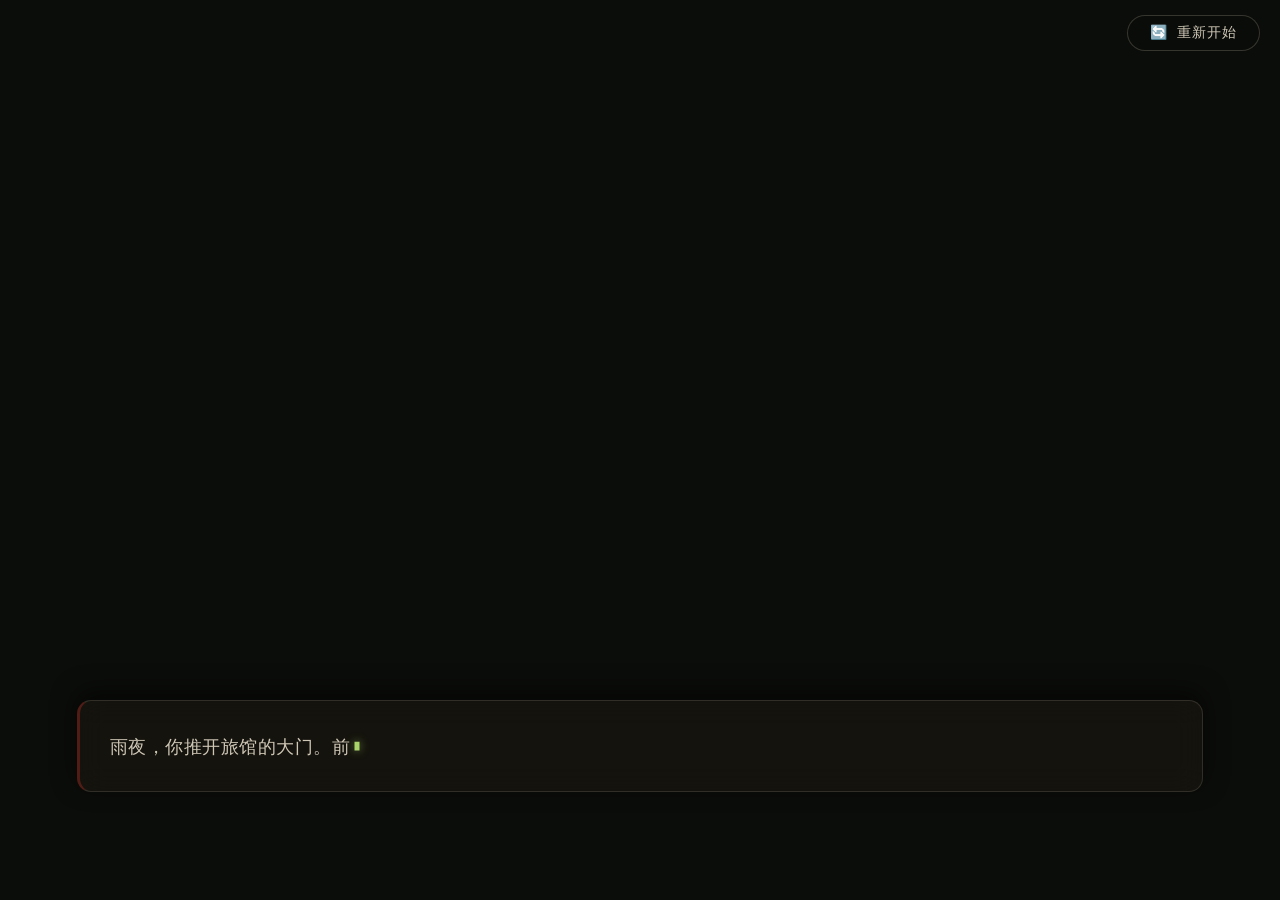
==== index.html @ 9aee067e "workflow-v2.11+v2.12+v3.0: 骨架图外置、审阅页裁决与母本引擎起步包 - v2.11 骨架图按叙事单位外置到 docs/skeleton/（ADR-0008） - v2.12 " ====
<!DOCTYPE html>
<!-- ===== index.html · 装配层 =====
     装配规则：story 引导文件(00core.js) → 正文(按章/幕/区域) → engine.js 必须最后。
     表文件(endings/variables/foreshadow)只给校验脚本用，运行时不读，无需装配。
     可选机制挂载点（不用就不挂 DOM，引擎有容错）：
       · HUD 状态条（时钟/地点/自定义条）——story 侧脚本自行渲染，如 <div id="hud">…</div>
       · 规则手册/图鉴面板 ——story 侧提供 refreshRulesPanel 并挂 <button id="rules-btn"> + <div id="rules-panel">
       · QTE 倒计时条 <div id="qte-timer">、警告条 <div id="status-warning">（缺省由引擎按需创建或忽略）
     挂载模式详见 docs/templates/templates.md「引擎接口与可选机制」节。 -->
<html lang="zh-CN">
<head>
  <meta charset="UTF-8">
  <meta name="viewport" content="width=device-width, initial-scale=1.0, viewport-fit=cover">
  <title>雨夜旅馆</title>
  <link rel="stylesheet" href="style.css">
</head>
<body>

  <div id="preload-overlay">
    <div id="preload-box">
      <div id="preload-title">雨夜旅馆</div>
      <div id="preload-track">
        <div id="preload-bar"></div>
      </div>
      <div id="preload-label">入场中…</div>
    </div>
  </div>

  <!-- 可选：HUD 状态条挂载点（story 侧渲染，引擎不依赖） -->
  <!-- <div id="hud">…</div> -->

  <div id="game-container">
    <div id="image-area">
      <img id="scene-image" alt="">
      <div id="zoom-badge" style="display:none;">🔍</div>
    </div>

    <div id="text-area">
      <div id="scene-text"></div>
    </div>

    <div id="choices-area"></div>

    <!-- 可选：规则手册/图鉴面板挂载点 -->
    <!-- <button id="rules-btn" type="button" style="display:none;">📖 手册</button> -->
    <!-- <div id="rules-panel" hidden></div> -->

    <div id="status-bar">
      <button id="backtrack-btn" type="button">↩ 回溯</button>
      <button id="restart-btn" type="button">🔄 重新开始</button>
    </div>
  </div>

  <div id="image-viewer" style="display:none;">
    <img id="image-viewer-img" alt="">
  </div>

  <script src="story/00core.js"></script>
  <script src="story/ch1.js"></script>
  <script src="engine.js"></script>
  <script>
    document.getElementById("backtrack-btn").addEventListener("click", function () {
      if (typeof backtrack === "function") backtrack();
    });
  </script>
</body>
</html>
---- style.css ----
/* ===== style.css · 母本参考样式（源自930实战，ADR-0010） =====
   通用段落：preload / game-container / text / choices / status-bar / save-dialog / image-viewer。
   可选机制段落（不挂对应 DOM 即不生效）：HUD 状态条、规则手册面板、记忆闪色、屏幕特效遮罩。
   新项目按题材换肤：改 CSS 变量与字体起步，结构类名尽量不动（引擎按类名追加动画类）。 */
/* ========== 设计系统：九三〇深夜来宾手册 ==========
   2026-10-03 自尸潮笔记 style.css 移植剥离：
   删除 weather-rain 雨滴遮罩、power-out 停电遮罩、zombie-surround-* 包围遮罩
   （含两处媒体查询里的对齐覆盖）；保留基础 UI / 文本语义 class / 暗角基座 / #status-warning。
   世界观锚点：
   --phosphor 磷光绿 = 深夜校园里唯一醒着的强调色（仅光标/悬停/聚焦）
   --blood    干血色 = 仅危险：QTE/违规/死亡
   正文宋体 = 塑封手册印刷感；状态数字等宽 = 时刻表感
   ==================================================== */

:root {
  --canvas:   #0b0d0a;   /* 页面底——中毒般暗绿黑 */
  --paper:    #16140f;   /* 文字/选项面板——碳灰纸 */
  --ink:      #cfc7b6;   /* 正文——褪色墨色 */
  --ash:      #7a7466;   /* 次要文字/边框/占位 */
  --phosphor: #a8d469;   /* 丧尸眼磷光绿——唯一强调色 */
  --blood:    #9e2a22;   /* 干血——仅危险 */

  /* —— 正文语义色（09-27 加，见 tools/剧情文本HTML增强方案.md §3）—— */
  /* 系统/UI */
  --sys:      #4ec9d4;   /* 系统提示青（替代过亮的 #00fbffff） */
  --warn:     #ffaa00;   /* 警告橙（沿用既有 inline 色） */
  --crit:     #ff4d3d;   /* 危险红（沿用既有 #ff4444 语义） */
  /* 物质/感官 */
  --gore:     #b05a4c;   /* 血、腐肉（描写性暗红，弱于 crit） */
  --rot:      #9fb05a;   /* 丧尸、腐臭（脏黄绿，别和磷光绿混） */
  --leaf:     #5f9e7a;   /* 植被 */
  --water:    #6fa8c8;   /* 水、雨 */
  --fire:     #ff9a3c;   /* 火、光 */
  --dust:     #948d80;   /* 尘、雾、灰 */
  --chem:     #c3cc7a;   /* 化工、汞（银绿） */
  --smell:    #c0a06a;   /* 气味（褐黄） */
  /* 载体/叙事 */
  --mem:      #a99ec4;   /* 回忆（淡紫） */
  --hand:     #d8c9a3;   /* 手写纸（暖白） */
  --term:     #7fd3e8;   /* 电子屏（冷青） */
  --sign:     #e0b64a;   /* 招牌（亮黄） */
  --numb:     #9aa0a6;   /* 麻木/体征（冷灰，沿用既有 inline 色） */
}

/* ========== 全局重置 ========== */
* {
  margin: 0;
  padding: 0;
  box-sizing: border-box;
}

/* 触控设备：连点选项不触发双击缩放（桌面无感知） */
.choice-btn,
#restart-btn,
#backtrack-btn,
.choice-input-submit,
#scene-text {
  touch-action: manipulation;
}

html, body {
  width: 100%;
  min-height: 100vh;
  min-height: 100dvh;        /* 手机端地址栏收放不跳动（不支持 dvh 的浏览器用上一行） */
  background: var(--canvas);
  color: var(--ink);
  font-family: "STZhongsong", "Songti SC", "Noto Serif CJK SC", "SimSun", serif;
  overflow-x: hidden;
  overflow-y: auto;          /* 允许纵向滚动查看选项 */
}

/* ========== 主容器（自然流布局） ========== */
#game-container {
  width: 100%;
  min-height: 100vh;
  min-height: 100dvh;
}

/* ========== 图片区域：占满一屏高度 ========== */
#image-area {
  width: 100%;
  height: 100vh;             /* 恰好占满视口 */
  height: 100dvh;
  background: var(--canvas); /* 加载前底色 */
  position: relative;
  overflow: hidden;
}

#scene-image {
  width: 100%;
  height: 100%;
  object-fit: cover;         /* 裁剪铺满，不变形 */
  display: block;
}

/* ====== 黑暗光锥（darkSearch，engine.js「黑暗光锥」节）====== */
/* 提亮层：同图 + brightness 滤镜，径向 mask 只露出光圈——模拟手电照亮 */
#dark-lit-layer {
  position: absolute;
  inset: 0;
  width: 100%;
  height: 100%;
  object-fit: cover;
  display: none;
  pointer-events: none;
  filter: brightness(2.2) contrast(1.06);
  -webkit-mask-image: radial-gradient(circle var(--lr, 0px) at var(--lx, 50%) var(--ly, 50%), #000 0 52%, transparent 96%);
  mask-image: radial-gradient(circle var(--lr, 0px) at var(--lx, 50%) var(--ly, 50%), #000 0 52%, transparent 96%);
}
#dark-lit-layer.fire {
  filter: brightness(1.9) contrast(1.05) sepia(0.35) saturate(1.35);
}
/* 手机微光：提亮比手电弱一点（遮罩中央还会再压一层暗，见下） */
#dark-lit-layer.phone {
  filter: brightness(2.0) contrast(1.04);
}
/* 遮罩层：圈外压黑（圈边缘半透过渡） */
#dark-mask {
  position: absolute;
  inset: 0;
  display: none;
  pointer-events: none;
  background: radial-gradient(circle var(--lr, 0px) at var(--lx, 50%) var(--ly, 50%),
    rgba(0, 0, 0, 0) 0, rgba(0, 0, 0, 0.25) 58%, rgba(0, 0, 0, 0.97) 100%);
}
#image-area.dark-fire #dark-mask {
  background: radial-gradient(circle var(--lr, 0px) at var(--lx, 50%) var(--ly, 50%),
    rgba(26, 10, 0, 0) 0, rgba(26, 10, 0, 0.3) 58%, rgba(10, 4, 0, 0.97) 100%);
}
/* 手机微光：光圈中央也压一层半透暗（提亮×压暗后圈内净亮度约 1.3×，只有手电的六成）——
   亮的大件（车、人影、反光）看得出，暗处细字（标语/铭牌）基本不可辨，模拟"手机找东西
   费劲"的难度梯度（视觉语言同断电灰遮罩）。两档透明度为可调口味值 */
#image-area.dark-phone #dark-mask {
  background: radial-gradient(circle var(--lr, 0px) at var(--lx, 50%) var(--ly, 50%),
    rgba(0, 2, 8, 0.35) 0, rgba(0, 2, 8, 0.48) 58%, rgba(0, 2, 8, 0.97) 100%);
}
/* 激活态：显示双层、吃掉触摸滚动、隐藏系统光标（光圈就是光标） */
#image-area.dark-searching {
  touch-action: none;
  cursor: none;
}
#image-area.dark-searching #dark-lit-layer,
#image-area.dark-searching #dark-mask {
  display: block;
}
/* 已发现热点标记（发现后常驻，重进场景按 var 恢复） */
.dark-found-mark {
  position: absolute;
  transform: translate(-50%, -50%);
  pointer-events: none;
  z-index: 61;
  background: rgba(10, 16, 11, 0.85);
  color: #7ecf9d;
  border: 1px solid rgba(126, 207, 157, 0.8);
  border-radius: 4px;
  padding: 2px 8px;
  font-size: 13px;
  white-space: nowrap;
}
/* 热点照亮时追加的互动选项：入场动画标示"新发现" */
.choice-btn.choice-new {
  animation: choice-new-in 0.45s ease;
}
@keyframes choice-new-in {
  from { opacity: 0; transform: translateY(8px); }
  to   { opacity: 1; transform: none; }
}

/* ========== 图片查看器（imageZoom 标记场景可点开，见 engine.js 图片查看器节） ========== */
/* 角标 = 门票：仅引擎在标记场景给 #image-area 加 .image-zoomable 时显示 */
#zoom-badge {
  position: absolute;
  right: 24px;
  bottom: 220px;             /* 抬到文本卡 -200px 叠压区之上 */
  z-index: 60;               /* 压过特效遮罩（50），与文本/选项同层 */
  padding: 6px 10px;
  font-size: 20px;
  line-height: 1;
  background: rgba(22, 20, 15, 0.6);
  border: 1px solid rgba(122, 116, 102, 0.4);
  border-radius: 999px;
  pointer-events: none;      /* 点击穿透到图片 */
  user-select: none;
  -webkit-user-select: none;
}

#image-viewer {
  position: fixed;
  inset: 0;
  z-index: 140;              /* 文本展开(101)/状态栏(120)之上，QTE 条(150)之下 */
  background: rgba(0, 0, 0, 0.92);
  align-items: center;
  justify-content: center;
  overflow: hidden;
  touch-action: none;        /* 手势全部接管（捏合缩放/拖拽平移） */
  overscroll-behavior: contain;
}

#image-viewer-img {
  max-width: 100%;
  max-height: 100%;
  object-fit: contain;       /* 完整显示，永不裁切 */
  transform-origin: 0 0;     /* 缩放平移由 JS 用 translate/scale 计算 */
  user-select: none;
  -webkit-user-select: none;
  -webkit-user-drag: none;
  pointer-events: none;      /* 手势统一落在背板 #image-viewer 上 */
}

/* ========== 剧情文字：碳灰纸 + 笔记本栏线 ========== */
#text-area {
  position: relative;
  z-index: 60;
  width: 88%;
  max-width: 1200px;
  max-height: 100px;        /* 根据你期望的区域大小调整 */
  overflow-y: auto;         /* 纵向超出时显示滚动条 */
  padding-right: 8px;       /* 让滚动条不遮挡文字 */
  margin: -200px auto 0;      /* 向上移动 200px，覆盖图片底部边缘 */
  padding: 26px 30px;
  background: rgba(22, 20, 15, 0.92);          /* 碳灰纸（半透，透出场景） */
  backdrop-filter: blur(14px);
  -webkit-backdrop-filter: blur(14px);
  border-radius: 14px;
  border: 1px solid rgba(122, 116, 102, 0.3);
  border-left: 3px solid rgba(158, 42, 34, 0.45);   /* 笔记本红色栏线 */
  box-shadow: 0 -8px 25px rgba(0, 0, 0, 0.55);
}

#scene-text {
  color: var(--ink);
  font-size: 18px;
  line-height: 1.9;
  letter-spacing: 0.5px;
  white-space: pre-wrap;
  position: relative;
  transition: opacity 0.4s;
}

/* ========== 正文语义 class（09-27 加）==========
   规则（写文时务必遵守，防"圣诞树"）：
   1) 只允许行内元素：#scene-text 是 <p>，<div>/<ul>/<table> 会撑破段落；
   2) 单段配额：≤2 处强调（crit/sfx/shout）+ ≤1 处环境色；
   3) 环境色只包整句，不包单词；
   4) 打字机每帧重写 innerHTML → 不要挂长 CSS 动画，会不停重启；
   5) 新增/改名必须同步 engine.js 的 CHOICE_HTML_CLASSES（选项白名单）。
   ============================================== */

/* 系统/UI */
.sys      { color: var(--sys); font-style: italic; }
.sys.warn { color: var(--warn); }
.sys.crit { color: var(--crit); }
.numb     { color: var(--numb); letter-spacing: 1.2px; }

/* 危险与声音 */
.crit     { color: var(--crit); font-weight: bold; letter-spacing: 0.05em; }
.warn     { color: var(--warn); }
.sfx      { font-family: "PingFang SC", "Microsoft YaHei", sans-serif;
            font-size: 1.35em; font-weight: bold; letter-spacing: 0.1em; }
.sfx.crit { color: var(--crit); }
.shout    { font-family: "PingFang SC", "Microsoft YaHei", sans-serif;
            font-size: 1.15em; font-weight: bold; color: var(--warn); }
.rot      { color: var(--rot); letter-spacing: 0.08em; }

/* 感官/叙事 */
.smell    { color: var(--smell); font-style: italic; }
.think    { color: #a99e86; font-style: italic; }
.mem      { color: var(--mem); opacity: 0.9; }

/* 环境（只包整句，单段最多 1 处） */
.leaf     { color: var(--leaf); }
.water    { color: var(--water); }
.fire     { color: var(--fire); }
.dust     { color: var(--dust); }
.gore     { color: var(--gore); }
.chem     { color: var(--chem);
            text-shadow: 1.5px 0 0 rgba(195, 204, 122, 0.45), -1.5px 0 0 rgba(195, 204, 122, 0.25); }

/* 载体 */
.hand     { font-family: "STKaiti", "KaiTi", "Kaiti SC", serif; color: var(--hand); }
.print    { letter-spacing: 0.08em; color: #b8b09d; }
.term     { font-family: "Consolas", "Courier New", monospace; color: var(--term);
            text-shadow: 0 0 6px rgba(127, 211, 232, 0.35); }
.sign     { font-family: "PingFang SC", "Microsoft YaHei", sans-serif;
            color: var(--sign); letter-spacing: 0.15em; }

/* 数值/时间/结局 */
.num      { font-family: "Consolas", "Courier New", monospace; color: var(--phosphor); font-weight: bold; }
.clock    { font-family: "Consolas", "Courier New", monospace; font-size: 0.85em; color: var(--ash); }
.end      { color: var(--blood); font-weight: bold; letter-spacing: 0.2em; font-size: 1.05em; }
/* 死亡结局：正文段落用（end 是结局条专用，写在结局结算那一行） */
.death    { color: var(--blood); font-weight: bold; letter-spacing: 0.12em; }

/* 显示别名（{_display} / 选项文本里写的短名，等价于 .mem / .think） */
.memory   { color: var(--mem); opacity: 0.9; }
.inner    { color: #a99e86; font-style: italic; }

/* 展开/收起文本区域 */
#text-area.text-expanded {
  position: fixed;
  top: 8%;
  left: 5%;
  width: 90%;
  max-width: none;
  max-height: 82vh;
  max-height: 82dvh;
  z-index: 100;
  margin: 0;
  background: rgba(22, 20, 15, 0.95);
  backdrop-filter: blur(14px);
  -webkit-backdrop-filter: blur(14px);
  border-radius: 14px;
  border: 1px solid rgba(122, 116, 102, 0.35);
  border-left: 3px solid rgba(158, 42, 34, 0.55);   /* 展开时栏线更清楚 */
  box-shadow: 0 0 40px rgba(0, 0, 0, 0.6);
}
#text-area.text-expanded #scene-text {
  cursor: zoom-out;
}
#text-area.text-expanded ~ #choices-area.text-expanded {
  position: fixed;
  bottom: 6%;
  left: 50%;
  transform: translateX(-50%);
  z-index: 101;
  width: 88%;
  max-width: 1000px;
  margin: 0;
}
#scene-text {
  cursor: zoom-in;
}
#scene-text.typing {
  cursor: pointer;
}

/* 打字机光标——磷光绿（灰暗世界里唯一活着的光） */
#scene-text.typing::after {
  content: "▮";
  color: var(--phosphor);
  font-size: 20px;
  animation: blink 0.8s infinite;
  margin-left: 2px;
  vertical-align: baseline;
  text-shadow: 0 0 8px rgba(168, 212, 105, 0.6);
}

@keyframes blink {
  0%, 100% { opacity: 1; }
  50%      { opacity: 0; }
}

/* ========== 选项区域（文字下方，需下滑查看） ========== */
#choices-area {
  position: relative;
  z-index: 60;
  width: 88%;
  max-width: 1000px;
  margin: 20px auto 40px;    /* 与文字保持间距，底部留空 */
  display: flex;
  flex-direction: row;
  gap: 12px;
}

.choice-btn {
  display: block;
  width: 100%;
  padding: 14px 22px;
  font-size: 16px;
  color: var(--ink);
  font-family: inherit;
  background: rgba(22, 20, 15, 0.88);      /* 碳灰纸片 */
  backdrop-filter: blur(8px);
  -webkit-backdrop-filter: blur(8px);
  border: 1px solid rgba(122, 116, 102, 0.35);
  border-radius: 10px;
  cursor: pointer;
  transition: all 0.3s ease;
  text-align: center;
  box-shadow: 0 4px 15px rgba(0, 0, 0, 0.35);
}

/* 悬停效果见文件末尾 @media (hover: hover) —— 触屏设备不触发粘滞 hover */

.choice-btn:active {
  transform: translateY(0);
}

/* ===== 输入框选项 ===== */
.choice-input-container {
  z-index: 200;
  width: 100%;
  display: flex;
  flex-direction: column;
  gap: 8px;
  padding: 10px 0;
}

.choice-input-label {
  color: var(--phosphor);
  font-size: 15px;
  font-weight: bold;
  text-align: center;
  letter-spacing: 1px;
}

.choice-input-row {
  display: flex;
  gap: 8px;
  width: 100%;
}

.choice-input-field {
  flex: 1;
  padding: 12px 16px;
  font-size: 18px;
  color: var(--ink);
  background: rgba(11, 13, 10, 0.6);
  border: 1px solid rgba(122, 116, 102, 0.4);
  border-radius: 10px;
  outline: none;
  transition: border-color 0.3s, box-shadow 0.3s;
  font-family: inherit;
  letter-spacing: 2px;
}

.choice-input-field:focus {
  border-color: var(--phosphor);
  box-shadow: 0 0 12px rgba(168, 212, 105, 0.25);
}

.choice-input-field::placeholder {
  color: rgba(122, 116, 102, 0.6);
  letter-spacing: 0;
}

.choice-input-submit {
  flex-shrink: 0;
  width: auto;
  padding: 12px 24px;
  background: rgba(168, 212, 105, 0.12);
  border-color: rgba(168, 212, 105, 0.4);
}

/* .choice-input-submit:hover 见文件末尾 @media (hover: hover) */

/* 无选项提示文字 */
#choices-area p {
  color: var(--phosphor);
  text-align: center;
  font-size: 20px;
  margin: 0 auto;
}

/* 结局屏的"— 剧 终 —"占满一行，让按钮换到下一行 */
#choices-area p.end-msg {
  flex-basis: 100%;
  width: 100%;
  margin-bottom: 8px;
}

/* ========== 重新开始按钮（固定右上角） ========== */
#status-bar {
  position: fixed;
  top: 15px;
  right: 20px;
  z-index: 120;
}

#restart-btn,
#backtrack-btn {
  padding: 8px 22px;
  font-size: 14px;
  color: var(--ink);
  background: rgba(11, 13, 10, 0.7);
  backdrop-filter: blur(8px);
  -webkit-backdrop-filter: blur(8px);
  border: 1px solid rgba(122, 116, 102, 0.4);
  border-radius: 20px;
  cursor: pointer;
  transition: all 0.3s;
  font-family: "Consolas", "Courier New", monospace;   /* 化验单感 */
  letter-spacing: 1px;
}
/* 回溯按钮（顶部） */
#backtrack-btn {
  color: var(--phosphor);
  border-color: rgba(168, 212, 105, 0.4);
  margin-right: 8px;
  display: none;
}

/* #backtrack-btn:hover 见文件末尾 @media (hover: hover) */

/* QTE 倒计时浮层（结构由 engine.js startQteUi 创建） */
#qte-timer {
  position: fixed;
  top: 18px;
  left: 50%;
  transform: translateX(-50%);
  width: 88%;
  max-width: 640px;
  z-index: 150;
  margin-top: 8px;
  padding: 12px 18px;
  pointer-events: none;        /* 纯展示条：不拦截底下的图片触摸（darkSearch+QTE 叠加时光圈要全图可达） */
  background: rgba(0, 0, 0, 0.75);
  backdrop-filter: blur(8px);
  -webkit-backdrop-filter: blur(8px);
  border: 1px solid rgba(168, 212, 105, 0.35);
  border-radius: 10px;
  box-shadow: 0 0 20px rgba(255, 0, 0, 0.3);
}

.qte-row {
  display: flex;
  align-items: center;
  gap: 10px;
}

.qte-label {
  color: var(--ink);
  font-weight: bold;
  white-space: nowrap;
  font-size: 15px;
}

.qte-track {
  flex: 1;
  height: 10px;
  background: rgba(255, 255, 255, 0.15);
  border-radius: 5px;
  overflow: hidden;
  min-width: 60px;
}

.qte-progress {
  height: 100%;
  width: 100%;
  background: var(--blood);
  border-radius: 5px;
}

.qte-countdown {
  color: var(--ink);
  font-weight: bold;
  font-size: 16px;
  min-width: 42px;
  text-align: right;
}

/* 最后 1 秒警戒色（由 engine.js 加类） */
#qte-timer.qte-urgent .qte-progress {
  background: #7d1f1a;
}
#qte-timer.qte-urgent .qte-countdown {
  color: #7d1f1a;
}

/* ===== 场景抖动 ===== */
@keyframes shake {
  0%, 100% { transform: translateX(0); }
  10%      { transform: translateX(-7px) rotate(-0.6deg); }
  30%      { transform: translateX(7px)  rotate(0.6deg); }
  50%      { transform: translateX(-5px) rotate(-0.3deg); }
  70%      { transform: translateX(5px)  rotate(0.3deg); }
  90%      { transform: translateX(-2px); }
}
#game-container.shake {
  animation: shake 0.45s ease-out;
  will-change: transform;   /* 隔离渲染层，避免重排扩散 */
}

/* ===== 屏幕特效遮罩层 ===== */
#screen-effect-overlay {
  position: fixed;
  top: 0;
  left: 0;
  right: 0;
  bottom: 0;
  pointer-events: none;        /* 不阻挡点击 */
  z-index: 50;
  transition: background 0.8s ease;
}

/* 体力=2：轻微暗角 */
#screen-effect-overlay.vignette-warning {
  background: radial-gradient(
    ellipse at center,
    transparent 55%,
    rgba(0, 0, 0, 0.45) 100%
  );
}

/* 体力≤1：重度暗角 + 脉冲呼吸感 */
#screen-effect-overlay.vignette-danger {
  background: radial-gradient(
    ellipse at center,
    transparent 35%,
    rgba(0, 0, 0, 0.72) 100%
  );
  animation: pulse-vignette 2.5s ease-in-out infinite;
}

@keyframes pulse-vignette {
  0%, 100% {
    background: radial-gradient(ellipse at center, transparent 38%, rgba(0,0,0,0.6) 100%);
  }
  50% {
    background: radial-gradient(ellipse at center, transparent 28%, rgba(0,0,0,0.78) 100%);
  }
}

/* ===== 状态警告浮层（flashStatusWarning 提示：修订广播/违规被注意）——干血色 ===== */
#status-warning {
  position: fixed;
  top: 12%;
  left: 50%;
  transform: translateX(-50%) translateY(-10px);
  padding: 9px 22px;
  background: rgba(158, 42, 34, 0.92);
  color: #f3d9cd;
  border: 1px solid rgba(158, 42, 34, 0.8);
  border-radius: 8px;
  font-size: 17px;
  font-weight: bold;
  letter-spacing: 1px;
  box-shadow: 0 4px 22px rgba(0, 0, 0, 0.55);
  z-index: 9000;
  pointer-events: none;
  opacity: 0;
  transition: opacity 0.35s ease, transform 0.35s ease;
}
#status-warning.show {
  opacity: 1;
  transform: translateX(-50%) translateY(0);
}

/* ===== 预加载遮罩 ===== */
#preload-overlay {
  position: fixed;
  top: 0;
  left: 0;
  right: 0;
  bottom: 0;
  z-index: 9999;
  background: var(--canvas);
  display: flex;
  align-items: center;
  justify-content: center;
  transition: opacity 0.5s ease;
  opacity: 1;
}
#preload-overlay.preload-done {
  opacity: 0;
  pointer-events: none;
}

#preload-box {
  width: 80%;
  max-width: 480px;
  text-align: center;
}

#preload-title {
  font-size: 28px;
  font-weight: bold;
  color: var(--ink);
  letter-spacing: 8px;
  margin-bottom: 28px;
  text-shadow: 0 0 18px rgba(168, 212, 105, 0.25);   /* 磷光氤氲 */
}

#preload-track {
  width: 100%;
  height: 6px;
  background: rgba(122, 116, 102, 0.15);
  border-radius: 3px;
  overflow: hidden;
  margin-bottom: 14px;
}

#preload-bar {
  height: 100%;
  width: 0%;
  background: linear-gradient(90deg, #5d7740, var(--phosphor));   /* 磷光加载 */
  border-radius: 3px;
  transition: width 0.25s ease;
}

#preload-label {
  font-size: 13px;
  color: var(--ash);
  letter-spacing: 2px;
  font-family: "Consolas", "Courier New", monospace;
}

/* ===== 存档选择对话框（启动时检测到存档） ===== */
#save-dialog {
  position: fixed;
  inset: 0;
  z-index: 10000;              /* 压过预加载遮罩 9999 */
  background: rgba(11, 13, 10, 0.94);
  display: flex;
  align-items: center;
  justify-content: center;
  padding: 24px;
}

.save-dialog-box {
  width: 100%;
  max-width: 420px;
  padding: 28px 24px;
  background: rgba(22, 20, 15, 0.95);
  border: 1px solid rgba(122, 116, 102, 0.35);
  border-left: 3px solid rgba(158, 42, 34, 0.55);
  border-radius: 14px;
  box-shadow: 0 0 40px rgba(0, 0, 0, 0.6);
  text-align: center;
}

.save-dialog-title {
  font-size: 20px;
  color: var(--ink);
  letter-spacing: 3px;
  margin-bottom: 12px;
}

.save-dialog-summary {
  font-size: 14px;
  color: var(--ash);
  letter-spacing: 1px;
  margin-bottom: 22px;
  font-family: "Consolas", "Courier New", monospace;
}

.save-dialog-actions {
  display: flex;
  flex-direction: column;
  gap: 12px;
}

/* ===== 悬停效果：仅真正支持悬停的设备（桌面）生效 ===== */
@media (hover: hover) {
  /* 悬停：左侧浮起磷光绿竖线（像用绿笔标注重点） */
  .choice-btn:hover {
    border-color: rgba(168, 212, 105, 0.5);
    color: #efe9da;
    transform: translateY(-2px);
    box-shadow: inset 3px 0 0 var(--phosphor), 0 6px 20px rgba(0, 0, 0, 0.45);
  }

  .choice-input-submit:hover {
    background: rgba(168, 212, 105, 0.25);
    transform: translateY(-1px);
  }

  #backtrack-btn:hover {
    color: #efe9da;
    background: rgba(168, 212, 105, 0.15);
    border-color: rgba(168, 212, 105, 0.6);
  }

  /* 标记场景的场景图：放大镜光标（门票语义，未标记场景不变） */
  #image-area.image-zoomable #scene-image {
    cursor: zoom-in;
  }

  /* 查看器内：未放大时可继续放大，放大后可拖拽 */
  #image-viewer {
    cursor: zoom-in;
  }
  #image-viewer.zoomed {
    cursor: grab;
  }
}

/* ===== 手机竖屏：单屏紧凑布局（图上 / 文中 / 选项下，一屏内完成阅读+选择） ===== */
@media (max-width: 767px) {
  html, body {
    overflow: hidden;                  /* 整页不滚动 */
    overscroll-behavior-y: contain;    /* 屏蔽下拉刷新（误触即丢进度） */
  }

  #game-container {
    display: flex;
    flex-direction: column;
    height: 100vh;
    height: 100dvh;
    min-height: 0;
  }

  #image-area {
    flex: 0 0 auto;
    width: 100%;
    height: auto;
    aspect-ratio: 16 / 9;              /* 图片区跟随图片原生比例（63% 的图是 16:9），竖屏不再左右裁切 */
    max-height: 42vh;                  /* 矮宽屏回退：保持旧的三段布局比例 */
    max-height: 42dvh;
    min-height: 0;
    -webkit-touch-callout: none;       /* 长按图片不弹系统菜单 */
    user-select: none;
    -webkit-user-select: none;
  }

  #scene-image,
  #dark-lit-layer {
    object-fit: contain;               /* 非 16:9 的图完整显示、两侧/上下补底色，永不裁内容 */
  }

  /* 角标贴图片区右下角（手机端文本卡不叠压图片，无需抬高） */
  #zoom-badge {
    right: 10px;
    bottom: 8px;
    font-size: 16px;
    padding: 5px 8px;
  }

  #text-area {
    flex: 1 1 auto;
    min-height: 0;
    width: 92%;
    max-height: none;                  /* 清掉桌面的 100px */
    margin: 10px auto 0;               /* 清掉桌面的 -200px 上叠 */
    padding: 16px 14px;
    overflow-y: auto;
    overscroll-behavior: contain;
    backdrop-filter: blur(8px);        /* 14px → 8px，手机端性能降档 */
    -webkit-backdrop-filter: blur(8px);
  }

  #scene-text {
    font-size: 16px;
    line-height: 1.8;
  }

  #choices-area {
    flex: 0 0 auto;
    flex-direction: column;            /* 纵向排列，不再挤成细条 */
    width: 92%;
    margin: 10px auto 0;
    max-height: 38vh;
    max-height: 38dvh;
    overflow-y: auto;
    overscroll-behavior: contain;
    gap: 10px;
    padding-bottom: calc(10px + env(safe-area-inset-bottom, 0px));
  }

  .choice-btn {
    min-height: 46px;                  /* ≥44px 触控目标 */
    padding: 12px 16px;
    font-size: 15px;
  }

  .choice-input-field {
    user-select: text;                 /* 输入框保持可选可输 */
    -webkit-user-select: text;
  }

  #status-bar {
    top: calc(env(safe-area-inset-top, 0px) + 8px);
    right: calc(env(safe-area-inset-right, 0px) + 10px);
  }

  #restart-btn,
  #backtrack-btn {
    min-height: 44px;
    padding: 10px 18px;
    font-size: 15px;
  }

  /* QTE 条下移到状态栏下方，不再遮挡"重启 / 回溯" */
  #qte-timer {
    top: calc(env(safe-area-inset-top, 0px) + 64px);
    margin-top: 0;
    padding: 10px 14px;
  }

  /* 展开态：top + bottom 双锚点，底部留 148px 给选项，二者不重叠 */
  #text-area.text-expanded {
    top: calc(env(safe-area-inset-top, 0px) + 52px);
    bottom: calc(env(safe-area-inset-bottom, 0px) + 148px);
    left: 4%;
    width: 92%;
    max-height: none;
  }

  #text-area.text-expanded ~ #choices-area.text-expanded {
    bottom: calc(env(safe-area-inset-bottom, 0px) + 12px);
    max-height: 132px;
    overflow-y: auto;
  }

  /* 状态警告浮层让开 QTE 条 */
  #status-warning {
    top: calc(env(safe-area-inset-top, 0px) + 136px);
  }
}

/* ===== 手机横屏：侧栏布局（图左满高 / 文+选项右侧栏） =====
   动机：竖屏 contain 的 16:9 图是宽度受限（390×219），加高只补黑边；横屏是唯一真正的
   放大杠杆（844×390 下图片列约 506×285，约 1.7 倍面积）——光锥搜索（darkSearch）的
   热点坐标是图片百分比、引擎 darkFit 实时读 object-fit，旋转后几何自动适配。
   触发是双判据并集：宽度 ≤767（沿用竖屏块的手机判据——这种机型横屏时竖屏块同样
   命中，本块必须写在其后靠源序覆盖）+ 高度 ≤500（横屏手机高度一律 375~430，宽度
   判据漏掉的 844/932px 宽现代机型由它兜住；桌面矮窗口顺带享受紧凑侧栏，无害）。
   因此块内规则对基础层自洽（max-height/flex-direction/object-fit 都自带覆盖），
   不依赖竖屏块先清场。引擎侧配合：darkSearch 竖屏进场提示横屏 + resize 收拢光圈
   （engine.js「黑暗光锥」节）。 */
@media (max-width: 767px) and (orientation: landscape),
       (max-height: 500px) and (orientation: landscape) {
  #game-container {
    display: grid;
    grid-template-columns: minmax(0, 1fr) min(40%, 340px);   /* 图占满高左列，右侧栏 */
    grid-template-rows: minmax(0, 1fr) auto;                 /* 文本弹性撑满 / 选项自然高 */
    height: 100vh;
    height: 100dvh;
    padding-left: env(safe-area-inset-left, 0px);            /* 横屏刘海在左右两侧 */
    padding-right: env(safe-area-inset-right, 0px);
  }

  #image-area {
    grid-area: 1 / 1 / 3 / 2;      /* 跨两行、满高 */
    width: 100%;
    height: 100%;
    aspect-ratio: auto;            /* 清竖屏 16:9——横屏以列宽×满高为准 */
    max-height: none;
  }

  /* 宽 >767 机型横屏时竖屏块不命中、基础层是 cover——这里统一 contain，
     手机端两向都认定"完整显示优先"；光锥几何（darkFit 读 object-fit）随之自适应 */
  #scene-image,
  #dark-lit-layer {
    object-fit: contain;
  }

  #text-area {
    grid-area: 1 / 2 / 2 / 3;
    width: auto;                   /* 列宽交给网格 */
    max-height: none;              /* 清基础层 100px（≤767 机型竖屏块已清，宽机型靠这行） */
    margin: 8px 8px 0 0;
    padding: 12px 12px;
  }

  #scene-text {
    font-size: 14px;
    line-height: 1.7;
  }

  #choices-area {
    grid-area: 2 / 2 / 3 / 3;
    width: auto;
    max-width: none;
    flex-direction: column;        /* 宽机型基础层是横排——侧栏内一律纵排 */
    overflow-y: auto;
    overscroll-behavior: contain;
    margin: 8px 8px calc(8px + env(safe-area-inset-bottom, 0px)) 0;
    padding-bottom: 10px;          /* 安全区补在 margin 里，不双重叠加 */
    max-height: 55dvh;             /* 选项多时栏内滚动，不挤死文本行 */
    gap: 8px;
  }

  .choice-btn {
    min-height: 44px;              /* 触控目标不缩水 */
    padding: 10px 14px;
    font-size: 14px;
  }

  /* 角标贴图片右下（宽机型没有竖屏块的贴角规则，这里统一） */
  #zoom-badge {
    right: 12px;
    bottom: 12px;
  }

  /* QTE 条贴屏幕顶缘（右上角是状态栏所在的侧栏顶，本条左锚不与之相碰）：横屏 contain 的
     16:9 图上下各留 ~50-75px 黑边，条贴顶后整体落进顶部黑边，不罩图片内容——
     darkSearch+QTE 叠加场（全家员工通道等）光圈热点区不被挡（真机反馈：top+56 会盖住上半张图） */
  #qte-timer {
    top: calc(env(safe-area-inset-top, 0px) + 4px);
    left: calc(env(safe-area-inset-left, 0px) + 12px);
    transform: none;
    width: min(52vw, 480px);
  }

  /* 展开文本收进右侧栏（竖屏块的 top/bottom/left/宽度在此覆盖），不再全屏盖住图片；
     底部照竖屏惯例给展开选项留位 */
  #text-area.text-expanded {
    left: auto;
    right: calc(env(safe-area-inset-right, 0px) + 8px);
    width: min(40%, 340px);
    top: calc(env(safe-area-inset-top, 0px) + 8px);
    bottom: calc(env(safe-area-inset-bottom, 0px) + 150px);
  }
  #text-area.text-expanded ~ #choices-area.text-expanded {
    left: auto;
    right: calc(env(safe-area-inset-right, 0px) + 8px);
    transform: none;
    width: min(40%, 340px);
    bottom: calc(env(safe-area-inset-bottom, 0px) + 8px);
    max-height: 138px;
  }
}

/* ===== 规则手册面板 ===== */
#rules-btn { position: fixed; left: 12px; bottom: 12px; z-index: 130; padding: 8px 14px;
  background: rgba(40, 40, 48, 0.9); color: #cfc9b8; border: 1px solid #6b6455; border-radius: 6px; }
#rules-panel { position: fixed; left: 12px; bottom: 52px; z-index: 130; max-width: min(420px, 86vw);
  max-height: 56vh; overflow-y: auto; background: rgba(24, 24, 30, 0.96); color: #d8d2c0;
  border: 1px solid #6b6455; border-radius: 8px; padding: 12px 14px; font-size: 14px; line-height: 1.7; }
.rules-head { font-weight: bold; margin-bottom: 8px; letter-spacing: 0.05em; }
.rules-group { margin: 10px 0 4px; color: #9a8f74; border-bottom: 1px dashed #4a453a; }
.rules-item { margin: 6px 0; }
/* 只给"结论"着色：未定案的条目走默认色，和印刷体规则长得一样（见 rules_ui.js 的显示原则）。
   已验真/已确认用低饱和绿，不抢眼；已证伪才重手（划线 + 红字），因为那是玩家要记住的事。 */
.rules-item.ok .rules-state { color: #8aa87a; }
.rules-item.fake { text-decoration: line-through; opacity: 0.85; }
.rules-item.fake .rules-state { color: #e07a6a; font-weight: bold; }
.rules-src { color: #8a8272; font-size: 12px; }

/* 本作加：左上角时间 / 地点 / 清醒。右上角仍是校友那颗重新开始。 */
#hud {
  position: fixed;
  top: 15px;
  left: 20px;
  z-index: 120;
  display: flex;
  align-items: center;
  gap: 12px;
  max-width: calc(100vw - 220px);
  padding: 8px 14px;
  color: var(--ash);
  background: rgba(11, 13, 10, 0.7);
  border: 1px solid rgba(122, 116, 102, 0.4);
  border-radius: 20px;
  font-family: "Consolas", "Courier New", monospace;
  font-size: 13px;
  letter-spacing: 1px;
  backdrop-filter: blur(8px);
  -webkit-backdrop-filter: blur(8px);
}
#place-label:empty { display: none; }
#sleep-track {
  display: block;
  width: 72px;
  height: 4px;
  background: rgba(122, 116, 102, 0.35);
  border-radius: 99px;
  overflow: hidden;
}
#sleep-fill {
  display: block;
  height: 100%;
  width: 100%;
  background: var(--phosphor);
}
/* 正文是多段，装在 div 里，避免嵌进校友那个 p#scene-text */
#scene-text p { margin: 0 0 0.85em; }
#scene-text p:last-child { margin-bottom: 0; }
/* 没有 src 的图不要去请求当前页面，否则标签页会一直转圈 */
#scene-image:not([src]),
#image-viewer-img:not([src]) { display: none; }
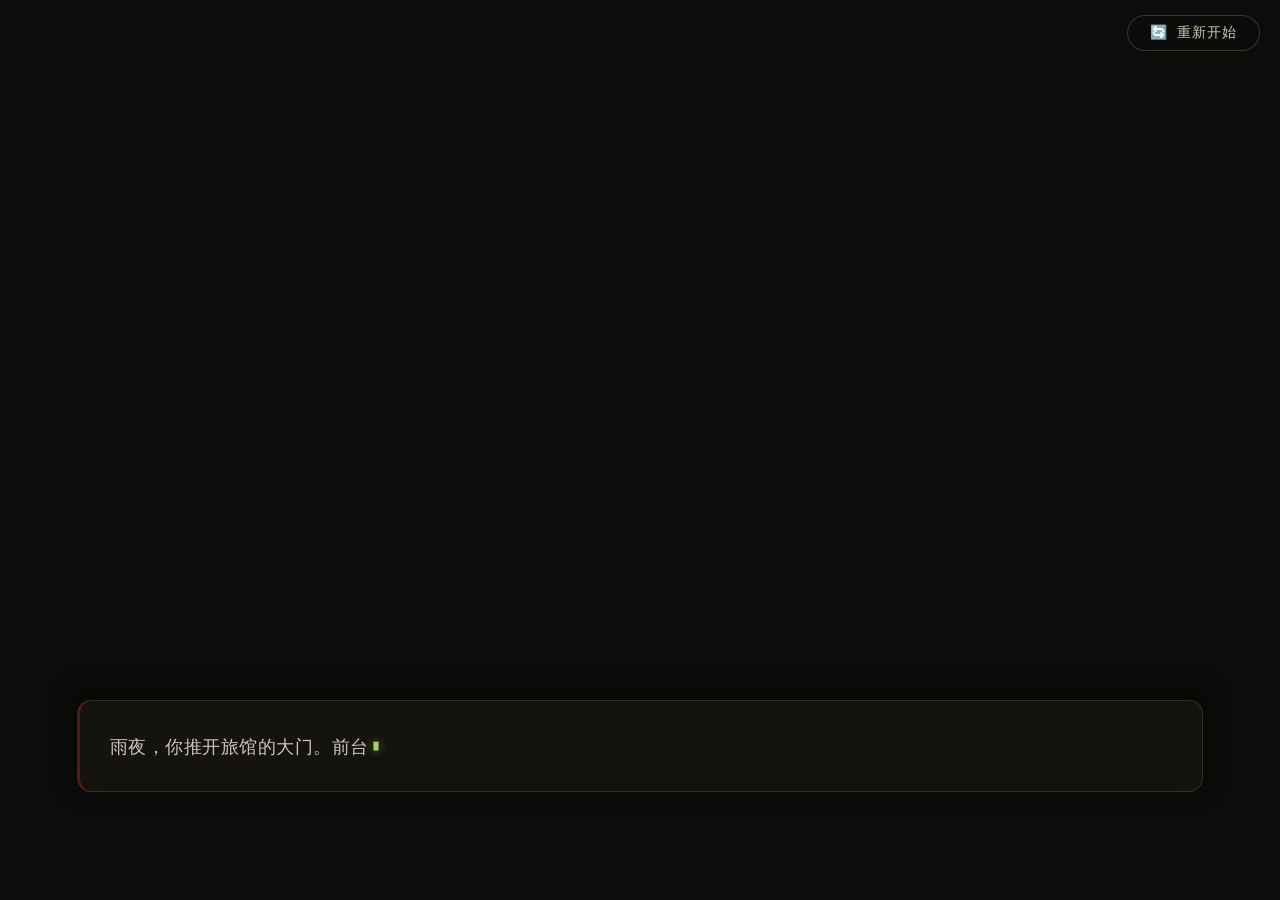
==== commit 35c74650: "workflow-v3.1+v3.2: 引擎语法手册落地与外部审校采纳 - 新增 docs/templates/引擎语法手册.md（§0-§20＋§0.1-0.3＋附录A/B，权威=engine.js" ====
--- a/index.html
+++ b/index.html
@@ -6,7 +6,7 @@
        · HUD 状态条（时钟/地点/自定义条）——story 侧脚本自行渲染，如 <div id="hud">…</div>
        · 规则手册/图鉴面板 ——story 侧提供 refreshRulesPanel 并挂 <button id="rules-btn"> + <div id="rules-panel">
        · QTE 倒计时条 <div id="qte-timer">、警告条 <div id="status-warning">（缺省由引擎按需创建或忽略）
-     挂载模式详见 docs/templates/templates.md「引擎接口与可选机制」节。 -->
+     挂载模式详见 docs/templates/引擎语法手册.md（§18 story 层可选机制）。 -->
 <html lang="zh-CN">
 <head>
   <meta charset="UTF-8">
